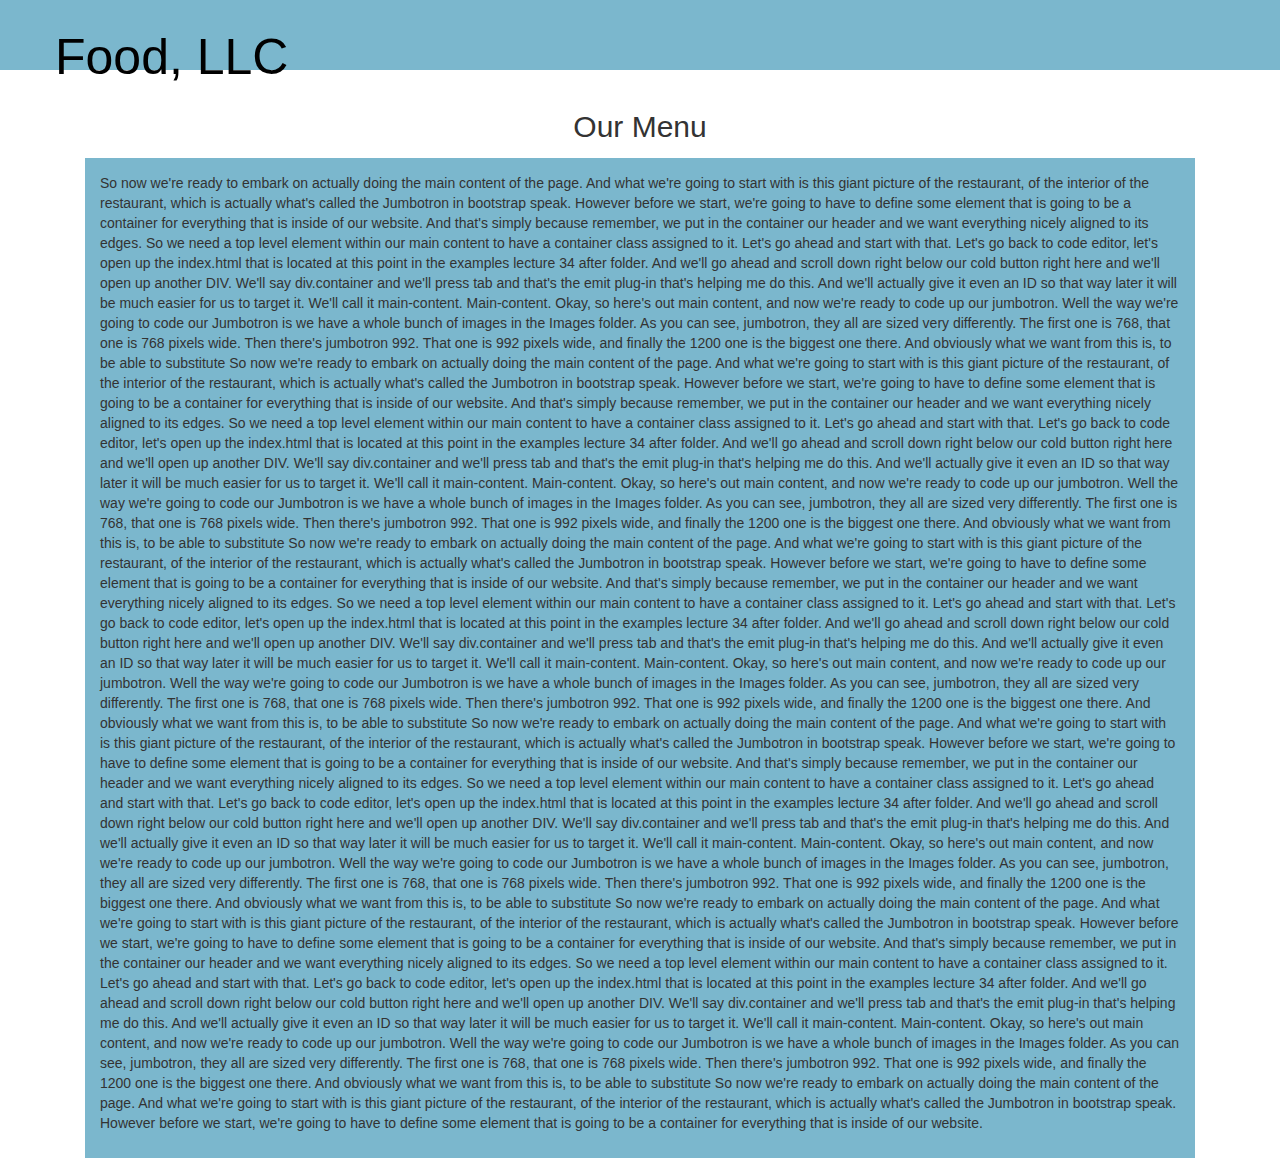
==== module3-solution/index.html @ 60d86516 "progress" ====
<!doctype html>
<html lang = "en";
<head>
	<meta charset="utf-8">
	<meta http-equiv="X-UA-Compatible" content="IE=edge">
	<meta name="viewport" content="width=device-width, initial-scale=1">
	<title>Assignment Solution for module 3</title>
	<link rel="stylesheet" type="text/css" href="css/bootstrap.css">
	<link rel="stylesheet" type="text/css" href="css/styles.css">
</head>
<body>
	<header>
		<nav id="header-nav" class="navbar navbar-default">
			<div class="container">
				<div Class="navbar-header">
					<div class="navbar-brand">
						<h1>Food, LLC</h1>
					</div>
					<button type="button" class="navbar-toggle collapsed" data-toggle="collapse" data-target="#collapsable-nav" aria-expanded="false">
                    <span class="sr-only">Toggle navigation</span>
                    <span class="icon-bar"></span>
                    <span class="icon-bar"></span>
                    <span class="icon-bar"></span>
                    </button>
                    <div id="collapsable-nav" class="collapse navbar-collapse">
					<ul id="nav-list" class="navbar-nav" >
						<li class="visible-xs" class="nav-item">
							chicken
						</li>
					</ul>
				    </div>
				</div>				
			</div>
		</nav>
	</header>
	<div id="main-content" class="container">
		<div id="main-heading" class="text-center">
			<h2>Our Menu</h2>
		</div>
		<div class="col-md-12 col-sm-12 col-xs-12">
			<div id="main-text">
			<p>
				So now we're ready to embark on actually doing the main content of the page. And what we're going to start with is this giant picture of the restaurant, of the interior of the restaurant, which is actually what's called the Jumbotron in bootstrap speak. However before we start, we're going to have to define some element that is going to be a container for everything that is inside of our website. And that's simply because remember, we put in the container our header and we want everything nicely aligned to its edges. So we need a top level element within our main content to have a container class assigned to it. Let's go ahead and start with that. Let's go back to code editor, let's open up the index.html that is located at this point in the examples lecture 34 after folder. And we'll go ahead and scroll down right below our cold button right here and we'll open up another DIV. We'll say div.container and we'll press tab and that's the emit plug-in that's helping me do this. And we'll actually give it even an ID so that way later it will be much easier for us to target it. We'll call it main-content. Main-content. Okay, so here's out main content, and now we're ready to code up our jumbotron. Well the way we're going to code our Jumbotron is we have a whole bunch of images in the Images folder. As you can see, jumbotron, they all are sized very differently. The first one is 768, that one is 768 pixels wide. Then there's jumbotron 992. That one is 992 pixels wide, and finally the 1200 one is the biggest one there. And obviously what we want from this is, to be able to substitute
				So now we're ready to embark on actually doing the main content of the page. And what we're going to start with is this giant picture of the restaurant, of the interior of the restaurant, which is actually what's called the Jumbotron in bootstrap speak. However before we start, we're going to have to define some element that is going to be a container for everything that is inside of our website. And that's simply because remember, we put in the container our header and we want everything nicely aligned to its edges. So we need a top level element within our main content to have a container class assigned to it. Let's go ahead and start with that. Let's go back to code editor, let's open up the index.html that is located at this point in the examples lecture 34 after folder. And we'll go ahead and scroll down right below our cold button right here and we'll open up another DIV. We'll say div.container and we'll press tab and that's the emit plug-in that's helping me do this. And we'll actually give it even an ID so that way later it will be much easier for us to target it. We'll call it main-content. Main-content. Okay, so here's out main content, and now we're ready to code up our jumbotron. Well the way we're going to code our Jumbotron is we have a whole bunch of images in the Images folder. As you can see, jumbotron, they all are sized very differently. The first one is 768, that one is 768 pixels wide. Then there's jumbotron 992. That one is 992 pixels wide, and finally the 1200 one is the biggest one there. And obviously what we want from this is, to be able to substitute
				So now we're ready to embark on actually doing the main content of the page. And what we're going to start with is this giant picture of the restaurant, of the interior of the restaurant, which is actually what's called the Jumbotron in bootstrap speak. However before we start, we're going to have to define some element that is going to be a container for everything that is inside of our website. And that's simply because remember, we put in the container our header and we want everything nicely aligned to its edges. So we need a top level element within our main content to have a container class assigned to it. Let's go ahead and start with that. Let's go back to code editor, let's open up the index.html that is located at this point in the examples lecture 34 after folder. And we'll go ahead and scroll down right below our cold button right here and we'll open up another DIV. We'll say div.container and we'll press tab and that's the emit plug-in that's helping me do this. And we'll actually give it even an ID so that way later it will be much easier for us to target it. We'll call it main-content. Main-content. Okay, so here's out main content, and now we're ready to code up our jumbotron. Well the way we're going to code our Jumbotron is we have a whole bunch of images in the Images folder. As you can see, jumbotron, they all are sized very differently. The first one is 768, that one is 768 pixels wide. Then there's jumbotron 992. That one is 992 pixels wide, and finally the 1200 one is the biggest one there. And obviously what we want from this is, to be able to substitute
				So now we're ready to embark on actually doing the main content of the page. And what we're going to start with is this giant picture of the restaurant, of the interior of the restaurant, which is actually what's called the Jumbotron in bootstrap speak. However before we start, we're going to have to define some element that is going to be a container for everything that is inside of our website. And that's simply because remember, we put in the container our header and we want everything nicely aligned to its edges. So we need a top level element within our main content to have a container class assigned to it. Let's go ahead and start with that. Let's go back to code editor, let's open up the index.html that is located at this point in the examples lecture 34 after folder. And we'll go ahead and scroll down right below our cold button right here and we'll open up another DIV. We'll say div.container and we'll press tab and that's the emit plug-in that's helping me do this. And we'll actually give it even an ID so that way later it will be much easier for us to target it. We'll call it main-content. Main-content. Okay, so here's out main content, and now we're ready to code up our jumbotron. Well the way we're going to code our Jumbotron is we have a whole bunch of images in the Images folder. As you can see, jumbotron, they all are sized very differently. The first one is 768, that one is 768 pixels wide. Then there's jumbotron 992. That one is 992 pixels wide, and finally the 1200 one is the biggest one there. And obviously what we want from this is, to be able to substitute
				So now we're ready to embark on actually doing the main content of the page. And what we're going to start with is this giant picture of the restaurant, of the interior of the restaurant, which is actually what's called the Jumbotron in bootstrap speak. However before we start, we're going to have to define some element that is going to be a container for everything that is inside of our website. And that's simply because remember, we put in the container our header and we want everything nicely aligned to its edges. So we need a top level element within our main content to have a container class assigned to it. Let's go ahead and start with that. Let's go back to code editor, let's open up the index.html that is located at this point in the examples lecture 34 after folder. And we'll go ahead and scroll down right below our cold button right here and we'll open up another DIV. We'll say div.container and we'll press tab and that's the emit plug-in that's helping me do this. And we'll actually give it even an ID so that way later it will be much easier for us to target it. We'll call it main-content. Main-content. Okay, so here's out main content, and now we're ready to code up our jumbotron. Well the way we're going to code our Jumbotron is we have a whole bunch of images in the Images folder. As you can see, jumbotron, they all are sized very differently. The first one is 768, that one is 768 pixels wide. Then there's jumbotron 992. That one is 992 pixels wide, and finally the 1200 one is the biggest one there. And obviously what we want from this is, to be able to substitute
				So now we're ready to embark on actually doing the main content of the page. And what we're going to start with is this giant picture of the restaurant, of the interior of the restaurant, which is actually what's called the Jumbotron in bootstrap speak. However before we start, we're going to have to define some element that is going to be a container for everything that is inside of our website. 
			</p>
		</div>
		</div>
	</div>
</body>
---- module3-solution/css/styles.css ----
#header-nav
{
	background-color: #7BB7CD;
	border-radius: 0;
	border: 0;
	padding: 10px; 
}
.navbar-brand 
{
	padding: 0px;
	margin: 0px;
}
.navbar-brand h1
{
	font-size: 50px;
	color: black;
}
#main-heading
{
	margin: 15px;
}
#main-text
{
	background-color: #7BB7CD;
	padding: 15px;
	width: 100%;
}
@media (max-width: 767px)
{
	.navbar-brand h1
	{
		font-size: 7vw;
	}
	.navbar-collapse
	{
		background-color: red;
		color: white;
	}
}
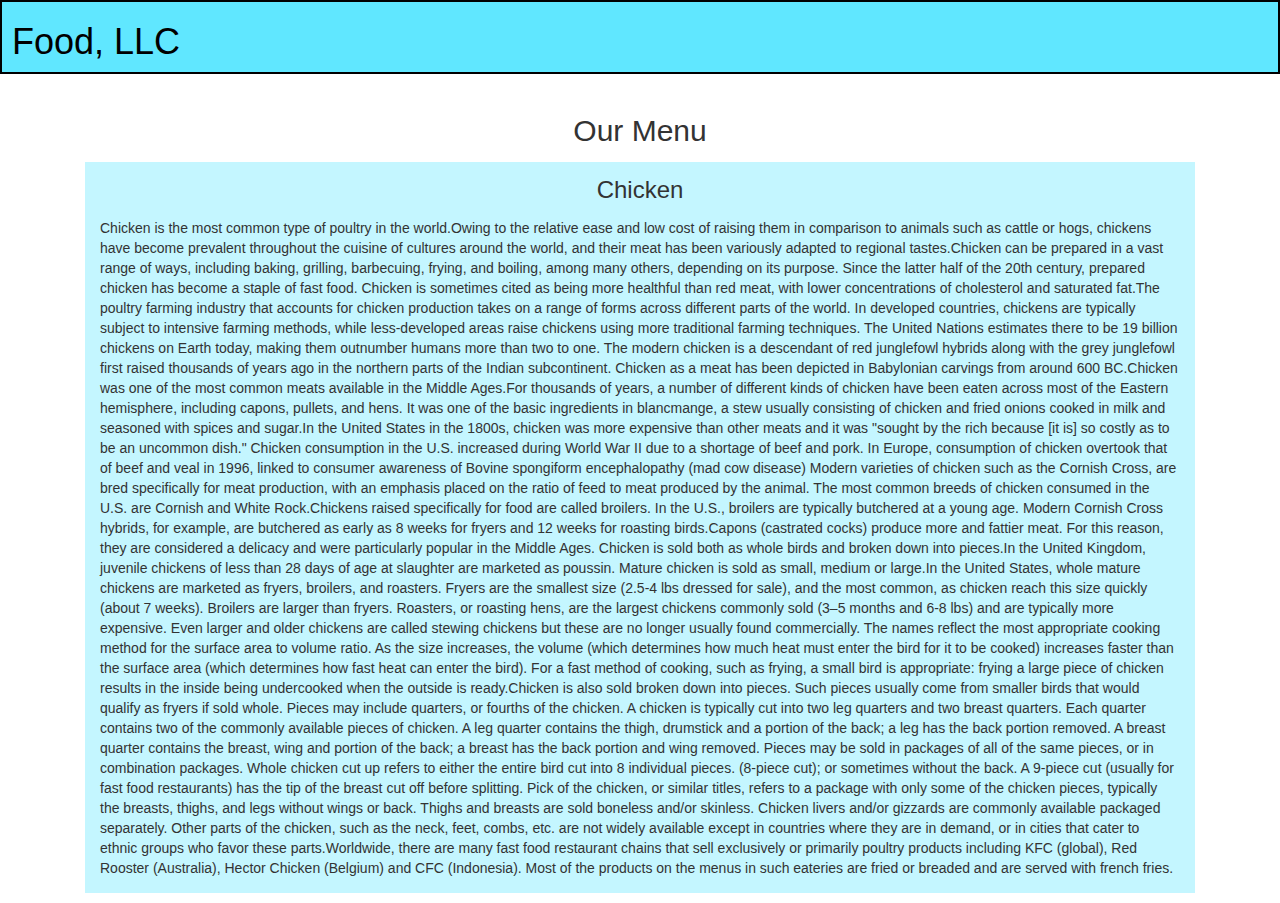
==== commit 15e367d8: "final" ====
--- a/module3-solution/index.html
+++ b/module3-solution/index.html
@@ -16,20 +16,29 @@
 					<div class="navbar-brand">
 						<h1>Food, LLC</h1>
 					</div>
-					<button type="button" class="navbar-toggle collapsed" data-toggle="collapse" data-target="#collapsable-nav" aria-expanded="false">
-                    <span class="sr-only">Toggle navigation</span>
+					<button type="button" class="navbar-toggle collapsed" data-toggle="collapse" data-target="#collapsable">
                     <span class="icon-bar"></span>
                     <span class="icon-bar"></span>
                     <span class="icon-bar"></span>
                     </button>
-                    <div id="collapsable-nav" class="collapse navbar-collapse">
+				</div>	
+				    <div class="visible-xs">
+				    <div id="collapsable"  class="collapse navbar-collapse">
 					<ul id="nav-list" class="navbar-nav" >
-						<li class="visible-xs" class="nav-item">
-							chicken
+						<li class="visible-xs">
+							<p class="text-center">Chicken <hr></p>
+							
+						</li>
+						<li class="visible-xs">
+							<p class="text-center">Beef <hr> </p>
+							
+						</li>
+						<li class="visible-xs">
+							<p class="text-center">Sushi </p>
 						</li>
 					</ul>
-				    </div>
-				</div>				
+				    </div>	
+				    </div>		
 			</div>
 		</nav>
 	</header>
@@ -39,15 +48,14 @@
 		</div>
 		<div class="col-md-12 col-sm-12 col-xs-12">
 			<div id="main-text">
+				<h3 class="text-center">Chicken</h3>
 			<p>
-				So now we're ready to embark on actually doing the main content of the page. And what we're going to start with is this giant picture of the restaurant, of the interior of the restaurant, which is actually what's called the Jumbotron in bootstrap speak. However before we start, we're going to have to define some element that is going to be a container for everything that is inside of our website. And that's simply because remember, we put in the container our header and we want everything nicely aligned to its edges. So we need a top level element within our main content to have a container class assigned to it. Let's go ahead and start with that. Let's go back to code editor, let's open up the index.html that is located at this point in the examples lecture 34 after folder. And we'll go ahead and scroll down right below our cold button right here and we'll open up another DIV. We'll say div.container and we'll press tab and that's the emit plug-in that's helping me do this. And we'll actually give it even an ID so that way later it will be much easier for us to target it. We'll call it main-content. Main-content. Okay, so here's out main content, and now we're ready to code up our jumbotron. Well the way we're going to code our Jumbotron is we have a whole bunch of images in the Images folder. As you can see, jumbotron, they all are sized very differently. The first one is 768, that one is 768 pixels wide. Then there's jumbotron 992. That one is 992 pixels wide, and finally the 1200 one is the biggest one there. And obviously what we want from this is, to be able to substitute
-				So now we're ready to embark on actually doing the main content of the page. And what we're going to start with is this giant picture of the restaurant, of the interior of the restaurant, which is actually what's called the Jumbotron in bootstrap speak. However before we start, we're going to have to define some element that is going to be a container for everything that is inside of our website. And that's simply because remember, we put in the container our header and we want everything nicely aligned to its edges. So we need a top level element within our main content to have a container class assigned to it. Let's go ahead and start with that. Let's go back to code editor, let's open up the index.html that is located at this point in the examples lecture 34 after folder. And we'll go ahead and scroll down right below our cold button right here and we'll open up another DIV. We'll say div.container and we'll press tab and that's the emit plug-in that's helping me do this. And we'll actually give it even an ID so that way later it will be much easier for us to target it. We'll call it main-content. Main-content. Okay, so here's out main content, and now we're ready to code up our jumbotron. Well the way we're going to code our Jumbotron is we have a whole bunch of images in the Images folder. As you can see, jumbotron, they all are sized very differently. The first one is 768, that one is 768 pixels wide. Then there's jumbotron 992. That one is 992 pixels wide, and finally the 1200 one is the biggest one there. And obviously what we want from this is, to be able to substitute
-				So now we're ready to embark on actually doing the main content of the page. And what we're going to start with is this giant picture of the restaurant, of the interior of the restaurant, which is actually what's called the Jumbotron in bootstrap speak. However before we start, we're going to have to define some element that is going to be a container for everything that is inside of our website. And that's simply because remember, we put in the container our header and we want everything nicely aligned to its edges. So we need a top level element within our main content to have a container class assigned to it. Let's go ahead and start with that. Let's go back to code editor, let's open up the index.html that is located at this point in the examples lecture 34 after folder. And we'll go ahead and scroll down right below our cold button right here and we'll open up another DIV. We'll say div.container and we'll press tab and that's the emit plug-in that's helping me do this. And we'll actually give it even an ID so that way later it will be much easier for us to target it. We'll call it main-content. Main-content. Okay, so here's out main content, and now we're ready to code up our jumbotron. Well the way we're going to code our Jumbotron is we have a whole bunch of images in the Images folder. As you can see, jumbotron, they all are sized very differently. The first one is 768, that one is 768 pixels wide. Then there's jumbotron 992. That one is 992 pixels wide, and finally the 1200 one is the biggest one there. And obviously what we want from this is, to be able to substitute
-				So now we're ready to embark on actually doing the main content of the page. And what we're going to start with is this giant picture of the restaurant, of the interior of the restaurant, which is actually what's called the Jumbotron in bootstrap speak. However before we start, we're going to have to define some element that is going to be a container for everything that is inside of our website. And that's simply because remember, we put in the container our header and we want everything nicely aligned to its edges. So we need a top level element within our main content to have a container class assigned to it. Let's go ahead and start with that. Let's go back to code editor, let's open up the index.html that is located at this point in the examples lecture 34 after folder. And we'll go ahead and scroll down right below our cold button right here and we'll open up another DIV. We'll say div.container and we'll press tab and that's the emit plug-in that's helping me do this. And we'll actually give it even an ID so that way later it will be much easier for us to target it. We'll call it main-content. Main-content. Okay, so here's out main content, and now we're ready to code up our jumbotron. Well the way we're going to code our Jumbotron is we have a whole bunch of images in the Images folder. As you can see, jumbotron, they all are sized very differently. The first one is 768, that one is 768 pixels wide. Then there's jumbotron 992. That one is 992 pixels wide, and finally the 1200 one is the biggest one there. And obviously what we want from this is, to be able to substitute
-				So now we're ready to embark on actually doing the main content of the page. And what we're going to start with is this giant picture of the restaurant, of the interior of the restaurant, which is actually what's called the Jumbotron in bootstrap speak. However before we start, we're going to have to define some element that is going to be a container for everything that is inside of our website. And that's simply because remember, we put in the container our header and we want everything nicely aligned to its edges. So we need a top level element within our main content to have a container class assigned to it. Let's go ahead and start with that. Let's go back to code editor, let's open up the index.html that is located at this point in the examples lecture 34 after folder. And we'll go ahead and scroll down right below our cold button right here and we'll open up another DIV. We'll say div.container and we'll press tab and that's the emit plug-in that's helping me do this. And we'll actually give it even an ID so that way later it will be much easier for us to target it. We'll call it main-content. Main-content. Okay, so here's out main content, and now we're ready to code up our jumbotron. Well the way we're going to code our Jumbotron is we have a whole bunch of images in the Images folder. As you can see, jumbotron, they all are sized very differently. The first one is 768, that one is 768 pixels wide. Then there's jumbotron 992. That one is 992 pixels wide, and finally the 1200 one is the biggest one there. And obviously what we want from this is, to be able to substitute
-				So now we're ready to embark on actually doing the main content of the page. And what we're going to start with is this giant picture of the restaurant, of the interior of the restaurant, which is actually what's called the Jumbotron in bootstrap speak. However before we start, we're going to have to define some element that is going to be a container for everything that is inside of our website. 
+				Chicken is the most common type of poultry in the world.Owing to the relative ease and low cost of raising them in comparison to animals such as cattle or hogs, chickens have become prevalent throughout the cuisine of cultures around the world, and their meat has been variously adapted to regional tastes.Chicken can be prepared in a vast range of ways, including baking, grilling, barbecuing, frying, and boiling, among many others, depending on its purpose. Since the latter half of the 20th century, prepared chicken has become a staple of fast food. Chicken is sometimes cited as being more healthful than red meat, with lower concentrations of cholesterol and saturated fat.The poultry farming industry that accounts for chicken production takes on a range of forms across different parts of the world. In developed countries, chickens are typically subject to intensive farming methods, while less-developed areas raise chickens using more traditional farming techniques. The United Nations estimates there to be 19 billion chickens on Earth today, making them outnumber humans more than two to one. The modern chicken is a descendant of red junglefowl hybrids along with the grey junglefowl first raised thousands of years ago in the northern parts of the Indian subcontinent. Chicken as a meat has been depicted in Babylonian carvings from around 600 BC.Chicken was one of the most common meats available in the Middle Ages.For thousands of years, a number of different kinds of chicken have been eaten across most of the Eastern hemisphere, including capons, pullets, and hens. It was one of the basic ingredients in blancmange, a stew usually consisting of chicken and fried onions cooked in milk and seasoned with spices and sugar.In the United States in the 1800s, chicken was more expensive than other meats and it was "sought by the rich because [it is] so costly as to be an uncommon dish." Chicken consumption in the U.S. increased during World War II due to a shortage of beef and pork. In Europe, consumption of chicken overtook that of beef and veal in 1996, linked to consumer awareness of Bovine spongiform encephalopathy (mad cow disease) Modern varieties of chicken such as the Cornish Cross, are bred specifically for meat production, with an emphasis placed on the ratio of feed to meat produced by the animal. The most common breeds of chicken consumed in the U.S. are Cornish and White Rock.Chickens raised specifically for food are called broilers. In the U.S., broilers are typically butchered at a young age. Modern Cornish Cross hybrids, for example, are butchered as early as 8 weeks for fryers and 12 weeks for roasting birds.Capons (castrated cocks) produce more and fattier meat. For this reason, they are considered a delicacy and were particularly popular in the Middle Ages. Chicken is sold both as whole birds and broken down into pieces.In the United Kingdom, juvenile chickens of less than 28 days of age at slaughter are marketed as poussin. Mature chicken is sold as small, medium or large.In the United States, whole mature chickens are marketed as fryers, broilers, and roasters. Fryers are the smallest size (2.5-4 lbs dressed for sale), and the most common, as chicken reach this size quickly (about 7 weeks). Broilers are larger than fryers. Roasters, or roasting hens, are the largest chickens commonly sold (3–5 months and 6-8 lbs) and are typically more expensive. Even larger and older chickens are called stewing chickens but these are no longer usually found commercially. The names reflect the most appropriate cooking method for the surface area to volume ratio. As the size increases, the volume (which determines how much heat must enter the bird for it to be cooked) increases faster than the surface area (which determines how fast heat can enter the bird). For a fast method of cooking, such as frying, a small bird is appropriate: frying a large piece of chicken results in the inside being undercooked when the outside is ready.Chicken is also sold broken down into pieces. Such pieces usually come from smaller birds that would qualify as fryers if sold whole. Pieces may include quarters, or fourths of the chicken. A chicken is typically cut into two leg quarters and two breast quarters. Each quarter contains two of the commonly available pieces of chicken. A leg quarter contains the thigh, drumstick and a portion of the back; a leg has the back portion removed. A breast quarter contains the breast, wing and portion of the back; a breast has the back portion and wing removed. Pieces may be sold in packages of all of the same pieces, or in combination packages. Whole chicken cut up refers to either the entire bird cut into 8 individual pieces. (8-piece cut); or sometimes without the back. A 9-piece cut (usually for fast food restaurants) has the tip of the breast cut off before splitting. Pick of the chicken, or similar titles, refers to a package with only some of the chicken pieces, typically the breasts, thighs, and legs without wings or back. Thighs and breasts are sold boneless and/or skinless. Chicken livers and/or gizzards are commonly available packaged separately. Other parts of the chicken, such as the neck, feet, combs, etc. are not widely available except in countries where they are in demand, or in cities that cater to ethnic groups who favor these parts.Worldwide, there are many fast food restaurant chains that sell exclusively or primarily poultry products including KFC (global), Red Rooster (Australia), Hector Chicken (Belgium) and CFC (Indonesia). Most of the products on the menus in such eateries are fried or breaded and are served with french fries.
 			</p>
 		</div>
 		</div>
 	</div>
-</body>+	<script src="js/jquery-3.5.1.min.js"></script>
+	<script src="js/bootstrap.js"></script>
+</body>
+</html>
--- a/module3-solution/css/styles.css
+++ b/module3-solution/css/styles.css
@@ -1,39 +1,81 @@
 #header-nav
 {
-	background-color: #7BB7CD;
+	background-color: #60E7FF;
 	border-radius: 0;
-	border: 0;
+	border: 2px solid black;
 	padding: 10px; 
+	position: relative;
+
+}
+.navbar-header
+{
+	margin: 0px;
 }
 .navbar-brand 
 {
-	padding: 0px;
 	margin: 0px;
 }
 .navbar-brand h1
 {
-	font-size: 50px;
+	position: absolute;
+	top: 0px;
+	left: 0px;
+	padding-bottom: 10px;
+	padding-left: 10px;
 	color: black;
+}
+#main-text
+{
+	background-color: #C4F6FF;
+}
+.col-md-12 .col-sm-12 .col-xs-12
+{
+	width: 100%;
+	margin: 0px;
+	border: 0px;
 }
 #main-heading
 {
 	margin: 15px;
 }
-#main-text
+#main-text p
 {
-	background-color: #7BB7CD;
 	padding: 15px;
 	width: 100%;
 }
-@media (max-width: 767px)
+#main-text h3
 {
-	.navbar-brand h1
-	{
-		font-size: 7vw;
-	}
-	.navbar-collapse
-	{
-		background-color: red;
-		color: white;
-	}
+	padding-top: 15px;
+	margin: 0px;
+	border:0px;
 }
+#collapsable
+{
+	padding: 0px;
+	overflow: hidden;
+	background-color: #3AC0BF;
+	margin-top: 15px;
+	margin-left: -25px;
+	margin-right: -25px;
+	margin-bottom: -10px;
+	border-top: 2px solid black;
+	
+}
+.navbar-header .icon-bar
+{
+	border-top: 1px solid black; 
+}
+.navbar-header button.navbar-toggle
+{
+	border: 1px solid black; 
+}
+hr
+{
+	width: 93%;
+	margin: 0px;
+	border-top: 1px solid black;
+}
+.navbar-nav p
+{
+	color: white;
+}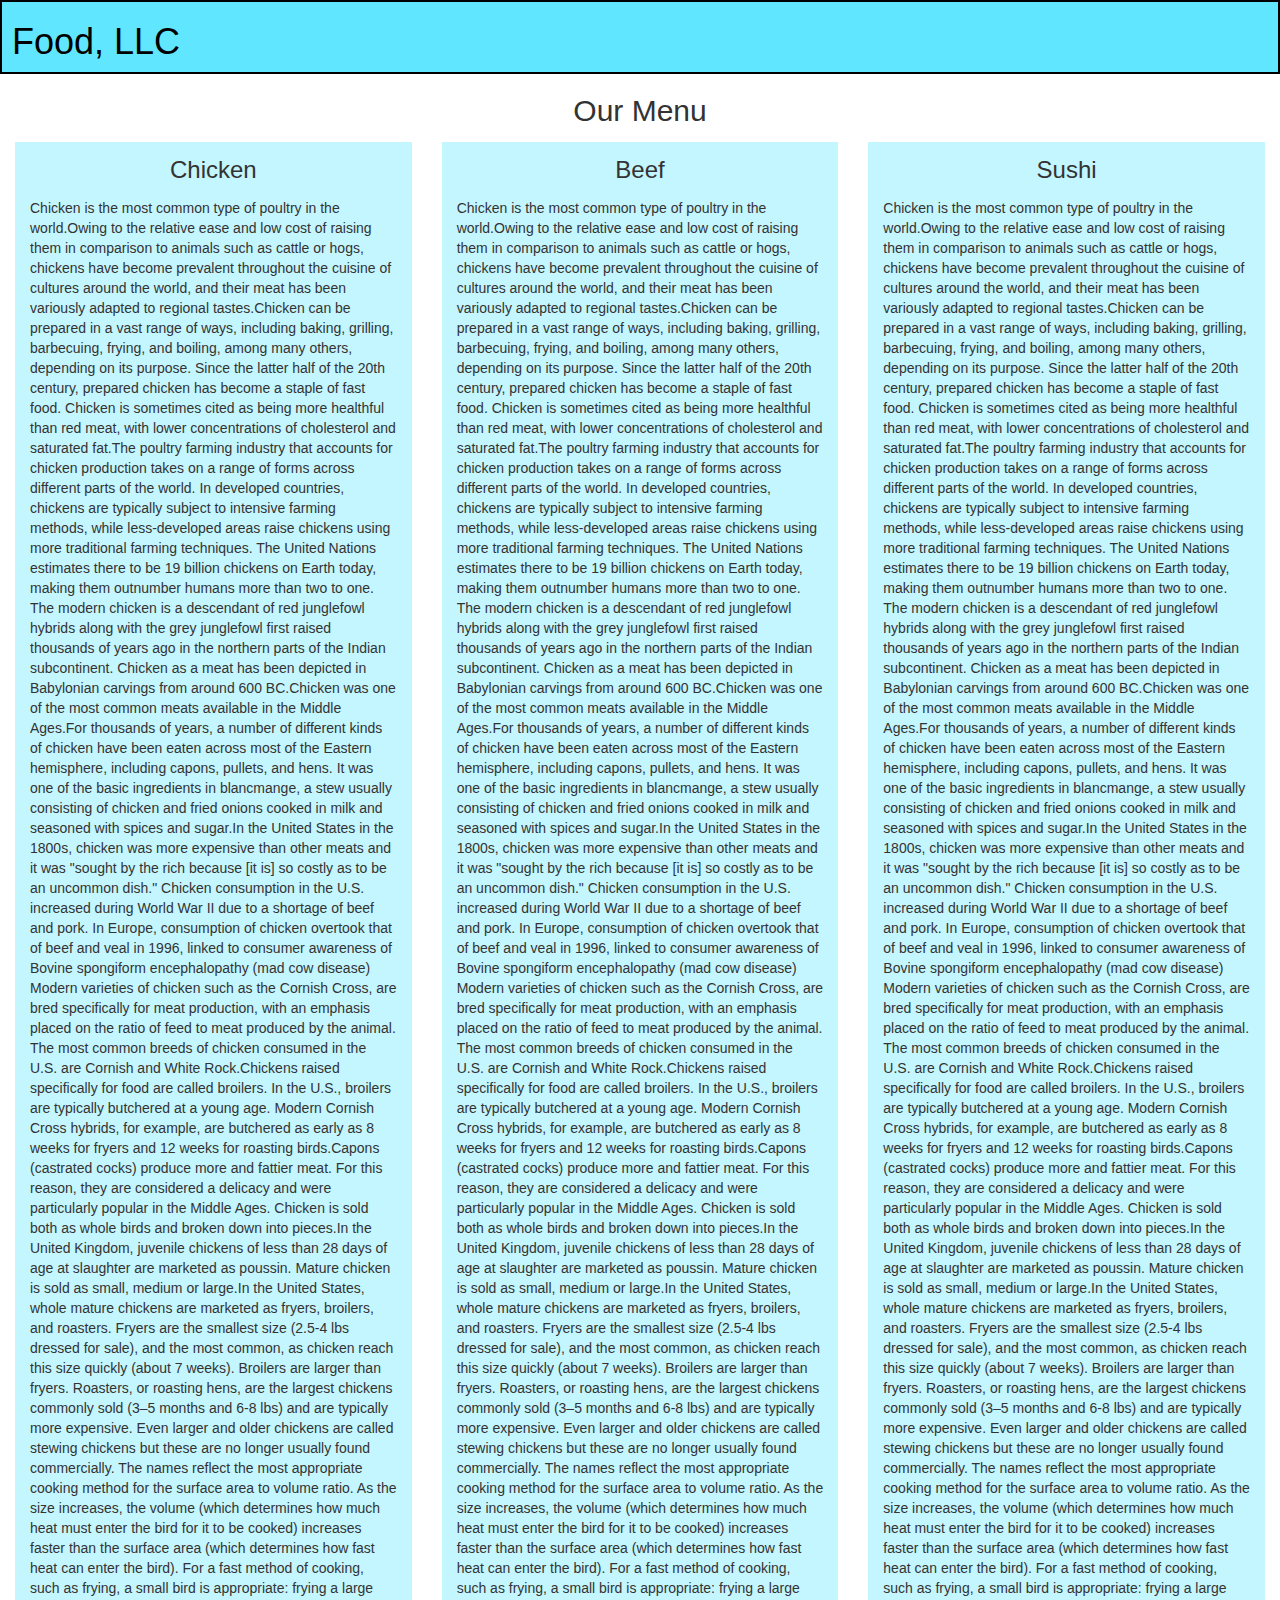
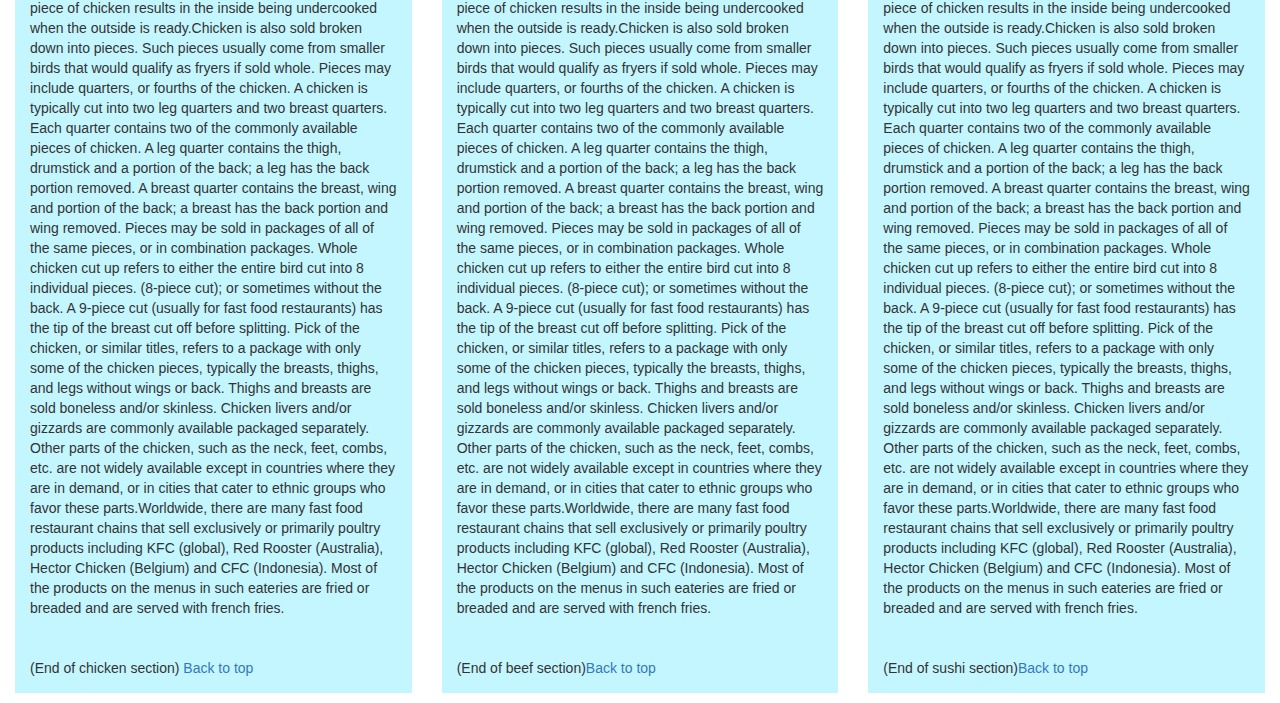
==== commit 77d49094: "final with optional" ====
--- a/module3-solution/index.html
+++ b/module3-solution/index.html
@@ -26,15 +26,17 @@
 				    <div id="collapsable"  class="collapse navbar-collapse">
 					<ul id="nav-list" class="navbar-nav" >
 						<li class="visible-xs">
-							<p class="text-center">Chicken <hr></p>
+							<p class="text-center">
+							<a  href="#Chicken">Chicken<hr></a> </p>
+						</li>
+						<li class="visible-xs">
+							<p class="text-center">
+							<a href="#Sushi" >Sushi<hr></a></p>
 							
 						</li>
-						<li class="visible-xs">
-							<p class="text-center">Beef <hr> </p>
-							
-						</li>
-						<li class="visible-xs">
-							<p class="text-center">Sushi </p>
+						<li class="visible-xs" >
+							<p class="text-center">
+							<a href="#Beef">Beef</a></p>
 						</li>
 					</ul>
 				    </div>	
@@ -42,18 +44,45 @@
 			</div>
 		</nav>
 	</header>
-	<div id="main-content" class="container">
-		<div id="main-heading" class="text-center">
-			<h2>Our Menu</h2>
-		</div>
-		<div class="col-md-12 col-sm-12 col-xs-12">
+	<div id="main-heading" class="text-center">
+			<h2 id="top">Our Menu</h2>
+	</div>
+	<div id="main-content" class="container-fluid">
+		<div class="row">
+		<div class="col-md-4 col-sm-6 col-xs-12">
 			<div id="main-text">
-				<h3 class="text-center">Chicken</h3>
+				<h3 id="Chicken" class="text-center">Chicken</h3>
 			<p>
 				Chicken is the most common type of poultry in the world.Owing to the relative ease and low cost of raising them in comparison to animals such as cattle or hogs, chickens have become prevalent throughout the cuisine of cultures around the world, and their meat has been variously adapted to regional tastes.Chicken can be prepared in a vast range of ways, including baking, grilling, barbecuing, frying, and boiling, among many others, depending on its purpose. Since the latter half of the 20th century, prepared chicken has become a staple of fast food. Chicken is sometimes cited as being more healthful than red meat, with lower concentrations of cholesterol and saturated fat.The poultry farming industry that accounts for chicken production takes on a range of forms across different parts of the world. In developed countries, chickens are typically subject to intensive farming methods, while less-developed areas raise chickens using more traditional farming techniques. The United Nations estimates there to be 19 billion chickens on Earth today, making them outnumber humans more than two to one. The modern chicken is a descendant of red junglefowl hybrids along with the grey junglefowl first raised thousands of years ago in the northern parts of the Indian subcontinent. Chicken as a meat has been depicted in Babylonian carvings from around 600 BC.Chicken was one of the most common meats available in the Middle Ages.For thousands of years, a number of different kinds of chicken have been eaten across most of the Eastern hemisphere, including capons, pullets, and hens. It was one of the basic ingredients in blancmange, a stew usually consisting of chicken and fried onions cooked in milk and seasoned with spices and sugar.In the United States in the 1800s, chicken was more expensive than other meats and it was "sought by the rich because [it is] so costly as to be an uncommon dish." Chicken consumption in the U.S. increased during World War II due to a shortage of beef and pork. In Europe, consumption of chicken overtook that of beef and veal in 1996, linked to consumer awareness of Bovine spongiform encephalopathy (mad cow disease) Modern varieties of chicken such as the Cornish Cross, are bred specifically for meat production, with an emphasis placed on the ratio of feed to meat produced by the animal. The most common breeds of chicken consumed in the U.S. are Cornish and White Rock.Chickens raised specifically for food are called broilers. In the U.S., broilers are typically butchered at a young age. Modern Cornish Cross hybrids, for example, are butchered as early as 8 weeks for fryers and 12 weeks for roasting birds.Capons (castrated cocks) produce more and fattier meat. For this reason, they are considered a delicacy and were particularly popular in the Middle Ages. Chicken is sold both as whole birds and broken down into pieces.In the United Kingdom, juvenile chickens of less than 28 days of age at slaughter are marketed as poussin. Mature chicken is sold as small, medium or large.In the United States, whole mature chickens are marketed as fryers, broilers, and roasters. Fryers are the smallest size (2.5-4 lbs dressed for sale), and the most common, as chicken reach this size quickly (about 7 weeks). Broilers are larger than fryers. Roasters, or roasting hens, are the largest chickens commonly sold (3–5 months and 6-8 lbs) and are typically more expensive. Even larger and older chickens are called stewing chickens but these are no longer usually found commercially. The names reflect the most appropriate cooking method for the surface area to volume ratio. As the size increases, the volume (which determines how much heat must enter the bird for it to be cooked) increases faster than the surface area (which determines how fast heat can enter the bird). For a fast method of cooking, such as frying, a small bird is appropriate: frying a large piece of chicken results in the inside being undercooked when the outside is ready.Chicken is also sold broken down into pieces. Such pieces usually come from smaller birds that would qualify as fryers if sold whole. Pieces may include quarters, or fourths of the chicken. A chicken is typically cut into two leg quarters and two breast quarters. Each quarter contains two of the commonly available pieces of chicken. A leg quarter contains the thigh, drumstick and a portion of the back; a leg has the back portion removed. A breast quarter contains the breast, wing and portion of the back; a breast has the back portion and wing removed. Pieces may be sold in packages of all of the same pieces, or in combination packages. Whole chicken cut up refers to either the entire bird cut into 8 individual pieces. (8-piece cut); or sometimes without the back. A 9-piece cut (usually for fast food restaurants) has the tip of the breast cut off before splitting. Pick of the chicken, or similar titles, refers to a package with only some of the chicken pieces, typically the breasts, thighs, and legs without wings or back. Thighs and breasts are sold boneless and/or skinless. Chicken livers and/or gizzards are commonly available packaged separately. Other parts of the chicken, such as the neck, feet, combs, etc. are not widely available except in countries where they are in demand, or in cities that cater to ethnic groups who favor these parts.Worldwide, there are many fast food restaurant chains that sell exclusively or primarily poultry products including KFC (global), Red Rooster (Australia), Hector Chicken (Belgium) and CFC (Indonesia). Most of the products on the menus in such eateries are fried or breaded and are served with french fries.
 			</p>
+			<p>
+				(End of chicken section) <a href="#top">Back to top</a>
+			</p>
 		</div>
+		    </div>
+		<div class="col-md-4 col-sm-6 col-xs-12">
+			<div id="main-text">
+				<h3 id="Beef" class="text-center">Beef</h3>
+			<p>
+				Chicken is the most common type of poultry in the world.Owing to the relative ease and low cost of raising them in comparison to animals such as cattle or hogs, chickens have become prevalent throughout the cuisine of cultures around the world, and their meat has been variously adapted to regional tastes.Chicken can be prepared in a vast range of ways, including baking, grilling, barbecuing, frying, and boiling, among many others, depending on its purpose. Since the latter half of the 20th century, prepared chicken has become a staple of fast food. Chicken is sometimes cited as being more healthful than red meat, with lower concentrations of cholesterol and saturated fat.The poultry farming industry that accounts for chicken production takes on a range of forms across different parts of the world. In developed countries, chickens are typically subject to intensive farming methods, while less-developed areas raise chickens using more traditional farming techniques. The United Nations estimates there to be 19 billion chickens on Earth today, making them outnumber humans more than two to one. The modern chicken is a descendant of red junglefowl hybrids along with the grey junglefowl first raised thousands of years ago in the northern parts of the Indian subcontinent. Chicken as a meat has been depicted in Babylonian carvings from around 600 BC.Chicken was one of the most common meats available in the Middle Ages.For thousands of years, a number of different kinds of chicken have been eaten across most of the Eastern hemisphere, including capons, pullets, and hens. It was one of the basic ingredients in blancmange, a stew usually consisting of chicken and fried onions cooked in milk and seasoned with spices and sugar.In the United States in the 1800s, chicken was more expensive than other meats and it was "sought by the rich because [it is] so costly as to be an uncommon dish." Chicken consumption in the U.S. increased during World War II due to a shortage of beef and pork. In Europe, consumption of chicken overtook that of beef and veal in 1996, linked to consumer awareness of Bovine spongiform encephalopathy (mad cow disease) Modern varieties of chicken such as the Cornish Cross, are bred specifically for meat production, with an emphasis placed on the ratio of feed to meat produced by the animal. The most common breeds of chicken consumed in the U.S. are Cornish and White Rock.Chickens raised specifically for food are called broilers. In the U.S., broilers are typically butchered at a young age. Modern Cornish Cross hybrids, for example, are butchered as early as 8 weeks for fryers and 12 weeks for roasting birds.Capons (castrated cocks) produce more and fattier meat. For this reason, they are considered a delicacy and were particularly popular in the Middle Ages. Chicken is sold both as whole birds and broken down into pieces.In the United Kingdom, juvenile chickens of less than 28 days of age at slaughter are marketed as poussin. Mature chicken is sold as small, medium or large.In the United States, whole mature chickens are marketed as fryers, broilers, and roasters. Fryers are the smallest size (2.5-4 lbs dressed for sale), and the most common, as chicken reach this size quickly (about 7 weeks). Broilers are larger than fryers. Roasters, or roasting hens, are the largest chickens commonly sold (3–5 months and 6-8 lbs) and are typically more expensive. Even larger and older chickens are called stewing chickens but these are no longer usually found commercially. The names reflect the most appropriate cooking method for the surface area to volume ratio. As the size increases, the volume (which determines how much heat must enter the bird for it to be cooked) increases faster than the surface area (which determines how fast heat can enter the bird). For a fast method of cooking, such as frying, a small bird is appropriate: frying a large piece of chicken results in the inside being undercooked when the outside is ready.Chicken is also sold broken down into pieces. Such pieces usually come from smaller birds that would qualify as fryers if sold whole. Pieces may include quarters, or fourths of the chicken. A chicken is typically cut into two leg quarters and two breast quarters. Each quarter contains two of the commonly available pieces of chicken. A leg quarter contains the thigh, drumstick and a portion of the back; a leg has the back portion removed. A breast quarter contains the breast, wing and portion of the back; a breast has the back portion and wing removed. Pieces may be sold in packages of all of the same pieces, or in combination packages. Whole chicken cut up refers to either the entire bird cut into 8 individual pieces. (8-piece cut); or sometimes without the back. A 9-piece cut (usually for fast food restaurants) has the tip of the breast cut off before splitting. Pick of the chicken, or similar titles, refers to a package with only some of the chicken pieces, typically the breasts, thighs, and legs without wings or back. Thighs and breasts are sold boneless and/or skinless. Chicken livers and/or gizzards are commonly available packaged separately. Other parts of the chicken, such as the neck, feet, combs, etc. are not widely available except in countries where they are in demand, or in cities that cater to ethnic groups who favor these parts.Worldwide, there are many fast food restaurant chains that sell exclusively or primarily poultry products including KFC (global), Red Rooster (Australia), Hector Chicken (Belgium) and CFC (Indonesia). Most of the products on the menus in such eateries are fried or breaded and are served with french fries.
+			</p>
+			<p>
+				(End of beef section)<a href="#top">Back to top</a>
+			</p>
+		    </div>
 		</div>
+		<div class="col-md-4 col-sm-12 col-xs-12">
+			<div id="main-text">
+				<h3 id="Sushi" class="text-center">Sushi</h3>
+			<p>
+				Chicken is the most common type of poultry in the world.Owing to the relative ease and low cost of raising them in comparison to animals such as cattle or hogs, chickens have become prevalent throughout the cuisine of cultures around the world, and their meat has been variously adapted to regional tastes.Chicken can be prepared in a vast range of ways, including baking, grilling, barbecuing, frying, and boiling, among many others, depending on its purpose. Since the latter half of the 20th century, prepared chicken has become a staple of fast food. Chicken is sometimes cited as being more healthful than red meat, with lower concentrations of cholesterol and saturated fat.The poultry farming industry that accounts for chicken production takes on a range of forms across different parts of the world. In developed countries, chickens are typically subject to intensive farming methods, while less-developed areas raise chickens using more traditional farming techniques. The United Nations estimates there to be 19 billion chickens on Earth today, making them outnumber humans more than two to one. The modern chicken is a descendant of red junglefowl hybrids along with the grey junglefowl first raised thousands of years ago in the northern parts of the Indian subcontinent. Chicken as a meat has been depicted in Babylonian carvings from around 600 BC.Chicken was one of the most common meats available in the Middle Ages.For thousands of years, a number of different kinds of chicken have been eaten across most of the Eastern hemisphere, including capons, pullets, and hens. It was one of the basic ingredients in blancmange, a stew usually consisting of chicken and fried onions cooked in milk and seasoned with spices and sugar.In the United States in the 1800s, chicken was more expensive than other meats and it was "sought by the rich because [it is] so costly as to be an uncommon dish." Chicken consumption in the U.S. increased during World War II due to a shortage of beef and pork. In Europe, consumption of chicken overtook that of beef and veal in 1996, linked to consumer awareness of Bovine spongiform encephalopathy (mad cow disease) Modern varieties of chicken such as the Cornish Cross, are bred specifically for meat production, with an emphasis placed on the ratio of feed to meat produced by the animal. The most common breeds of chicken consumed in the U.S. are Cornish and White Rock.Chickens raised specifically for food are called broilers. In the U.S., broilers are typically butchered at a young age. Modern Cornish Cross hybrids, for example, are butchered as early as 8 weeks for fryers and 12 weeks for roasting birds.Capons (castrated cocks) produce more and fattier meat. For this reason, they are considered a delicacy and were particularly popular in the Middle Ages. Chicken is sold both as whole birds and broken down into pieces.In the United Kingdom, juvenile chickens of less than 28 days of age at slaughter are marketed as poussin. Mature chicken is sold as small, medium or large.In the United States, whole mature chickens are marketed as fryers, broilers, and roasters. Fryers are the smallest size (2.5-4 lbs dressed for sale), and the most common, as chicken reach this size quickly (about 7 weeks). Broilers are larger than fryers. Roasters, or roasting hens, are the largest chickens commonly sold (3–5 months and 6-8 lbs) and are typically more expensive. Even larger and older chickens are called stewing chickens but these are no longer usually found commercially. The names reflect the most appropriate cooking method for the surface area to volume ratio. As the size increases, the volume (which determines how much heat must enter the bird for it to be cooked) increases faster than the surface area (which determines how fast heat can enter the bird). For a fast method of cooking, such as frying, a small bird is appropriate: frying a large piece of chicken results in the inside being undercooked when the outside is ready.Chicken is also sold broken down into pieces. Such pieces usually come from smaller birds that would qualify as fryers if sold whole. Pieces may include quarters, or fourths of the chicken. A chicken is typically cut into two leg quarters and two breast quarters. Each quarter contains two of the commonly available pieces of chicken. A leg quarter contains the thigh, drumstick and a portion of the back; a leg has the back portion removed. A breast quarter contains the breast, wing and portion of the back; a breast has the back portion and wing removed. Pieces may be sold in packages of all of the same pieces, or in combination packages. Whole chicken cut up refers to either the entire bird cut into 8 individual pieces. (8-piece cut); or sometimes without the back. A 9-piece cut (usually for fast food restaurants) has the tip of the breast cut off before splitting. Pick of the chicken, or similar titles, refers to a package with only some of the chicken pieces, typically the breasts, thighs, and legs without wings or back. Thighs and breasts are sold boneless and/or skinless. Chicken livers and/or gizzards are commonly available packaged separately. Other parts of the chicken, such as the neck, feet, combs, etc. are not widely available except in countries where they are in demand, or in cities that cater to ethnic groups who favor these parts.Worldwide, there are many fast food restaurant chains that sell exclusively or primarily poultry products including KFC (global), Red Rooster (Australia), Hector Chicken (Belgium) and CFC (Indonesia). Most of the products on the menus in such eateries are fried or breaded and are served with french fries.
+			</p>
+			<p>
+				(End of sushi section)<a href="#top">Back to top</a>
+			</p>
+		    </div>
+		</div>
+	</div>
 	</div>
 	<script src="js/jquery-3.5.1.min.js"></script>
 	<script src="js/bootstrap.js"></script>
--- a/module3-solution/css/styles.css
+++ b/module3-solution/css/styles.css
@@ -75,7 +75,7 @@
 	margin: 0px;
 	border-top: 1px solid black;
 }
-.navbar-nav p
+.navbar-nav a
 {
 	color: white;
 }